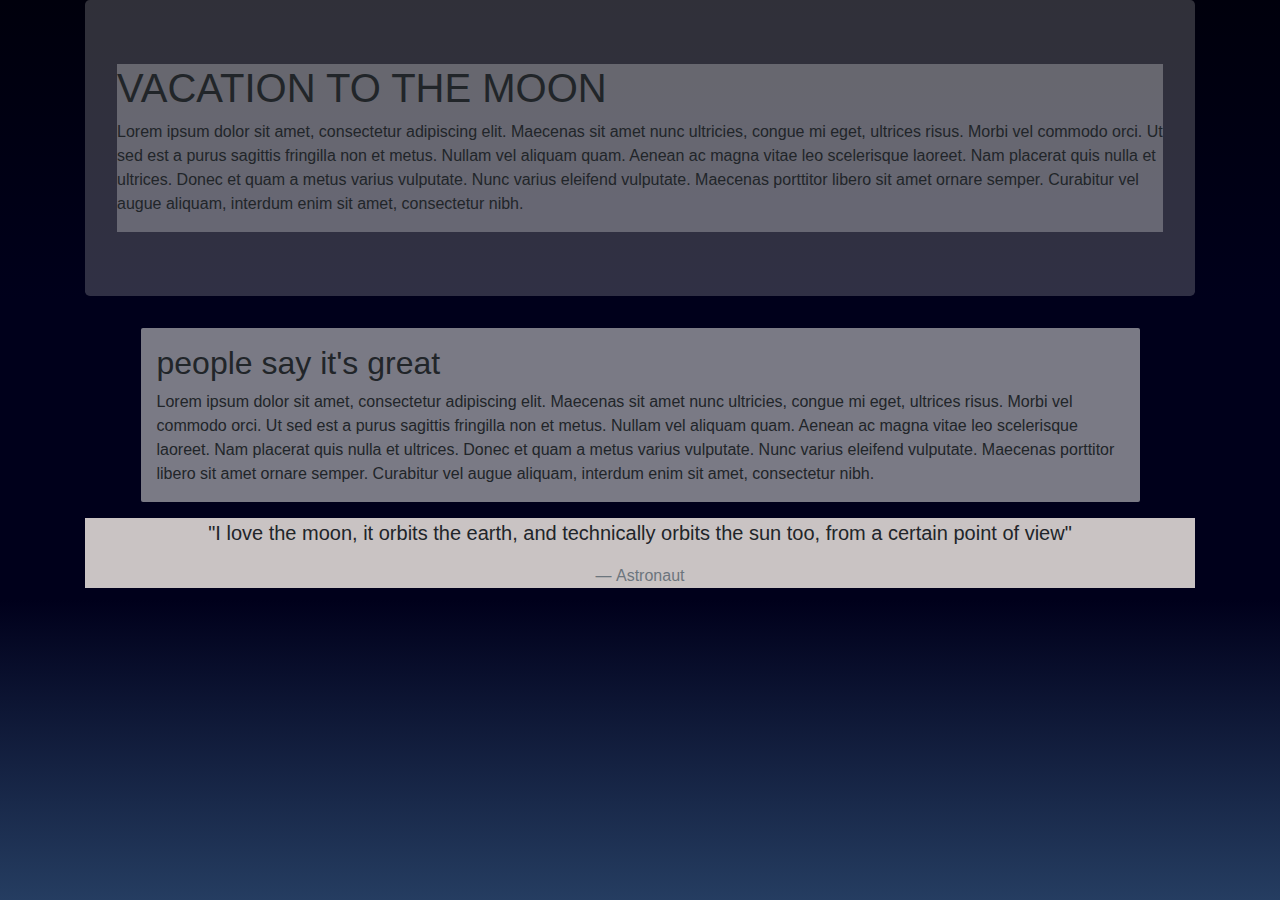
==== index.html @ 0f013e55 "renamed vacation-website.html to index.html" ====
<!DOCTYPE html>
<html lang="en">
  <head>
    <meta charset="UTF-8">
    <meta http-equiv="X-UA-Compatible" content="IE=edge">
    <meta name="viewport" content="width=device-width, initial-scale=1.0">

    <link href="css/bootstrap.css" rel="stylesheet" type="text/css">
    <link href="css/styles.css" rel="stylesheet" type="text/css">

    <title>Moon Vacation</title>
  </head>
  <body>
    <div class="container">
        
      <div class="jumbotron moon">
        <div class="frosted">
            <h1>VACATION TO THE MOON</h1>
            <p> 
              Lorem ipsum dolor sit amet, consectetur adipiscing elit. Maecenas sit amet nunc ultricies, congue mi eget, ultrices risus. Morbi vel commodo orci. Ut sed est a purus sagittis fringilla non et metus. Nullam vel aliquam quam. Aenean ac magna vitae leo scelerisque laoreet. Nam placerat quis nulla et ultrices. Donec et quam a metus varius vulputate. Nunc varius eleifend vulputate. Maecenas porttitor libero sit amet ornare semper. Curabitur vel augue aliquam, interdum enim sit amet, consectetur nibh.
            </p>
            <!-- <img src="images/moon.jpg"> -->
        </div>
      </div>
<!--       
      <div class="moonpic">
        
      </div> -->


      <div class="container glass">
        <h2>people say it's great</h2>
        Lorem ipsum dolor sit amet, consectetur adipiscing elit. Maecenas sit amet nunc ultricies, congue mi eget, ultrices risus. Morbi vel commodo orci. Ut sed est a purus sagittis fringilla non et metus. Nullam vel aliquam quam. Aenean ac magna vitae leo scelerisque laoreet. Nam placerat quis nulla et ultrices. Donec et quam a metus varius vulputate. Nunc varius eleifend vulputate. Maecenas porttitor libero sit amet ornare semper. Curabitur vel augue aliquam, interdum enim sit amet, consectetur nibh.
      </div>

      <blockquote class="blockquote text-center Thing">
        <p>"I love the moon, it orbits the earth, and technically orbits the sun too, from a certain point of view"</p>
        <footer class="blockquote-footer">Astronaut</footer>
      </blockquote>
    </div>
  </body>
</html>
---- css/styles.css ----
.Thing {
  background-color: rgb(201, 195, 195);
}

body {
  background-image: linear-gradient(rgb(0, 0, 12), rgb(0, 0, 27), rgb(0, 0, 27), rgb(37, 61, 97));
  /* overflow: scroll; */
}

.glass {
  background-color: rgba(218, 218, 218, 0.562);
  margin: 1em auto;
  padding: 1em;
  border-radius: .125em;
  width: 90%;
  
}
.frosted {
  background-color: rgba(214, 214, 214, 0.336);
  width: 100%;
  height: 100%;
  margin: 0;
  padding:auto;
}

.moon {
  background-image: url(../images/moon.jpg);
  background-size: cover;
  background-repeat: no-repeat;
  background-color: rgba(218, 218, 218, 0.219);
  display: flex;
  align-items: center;
}
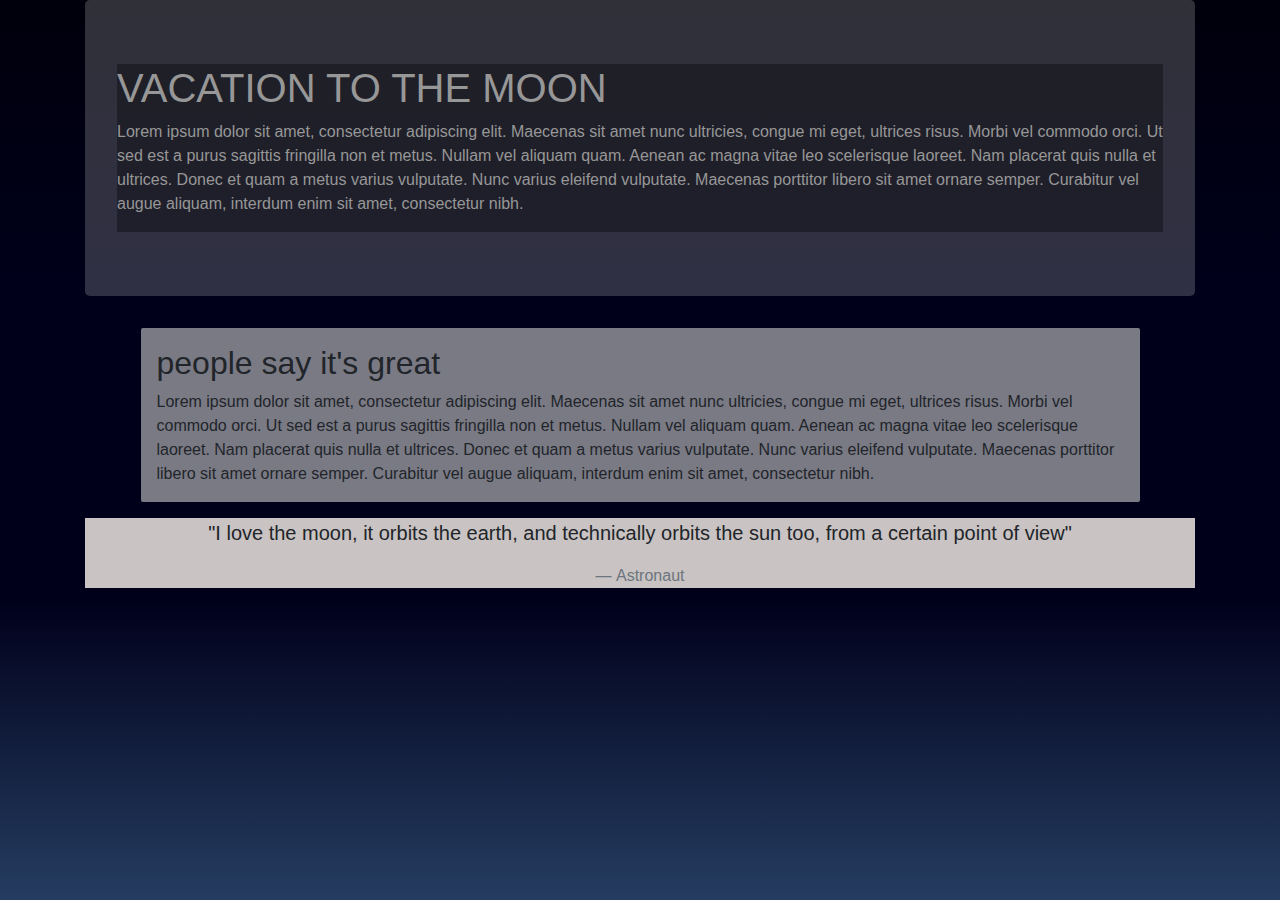
==== commit f5a9532a: "changed Styling on frosted div" ====
--- a/index.html
+++ b/index.html
@@ -19,20 +19,13 @@
             <p> 
               Lorem ipsum dolor sit amet, consectetur adipiscing elit. Maecenas sit amet nunc ultricies, congue mi eget, ultrices risus. Morbi vel commodo orci. Ut sed est a purus sagittis fringilla non et metus. Nullam vel aliquam quam. Aenean ac magna vitae leo scelerisque laoreet. Nam placerat quis nulla et ultrices. Donec et quam a metus varius vulputate. Nunc varius eleifend vulputate. Maecenas porttitor libero sit amet ornare semper. Curabitur vel augue aliquam, interdum enim sit amet, consectetur nibh.
             </p>
-            <!-- <img src="images/moon.jpg"> -->
         </div>
       </div>
-<!--       
-      <div class="moonpic">
-        
-      </div> -->
-
-
       <div class="container glass">
         <h2>people say it's great</h2>
         Lorem ipsum dolor sit amet, consectetur adipiscing elit. Maecenas sit amet nunc ultricies, congue mi eget, ultrices risus. Morbi vel commodo orci. Ut sed est a purus sagittis fringilla non et metus. Nullam vel aliquam quam. Aenean ac magna vitae leo scelerisque laoreet. Nam placerat quis nulla et ultrices. Donec et quam a metus varius vulputate. Nunc varius eleifend vulputate. Maecenas porttitor libero sit amet ornare semper. Curabitur vel augue aliquam, interdum enim sit amet, consectetur nibh.
       </div>
-
+      <div></div>
       <blockquote class="blockquote text-center Thing">
         <p>"I love the moon, it orbits the earth, and technically orbits the sun too, from a certain point of view"</p>
         <footer class="blockquote-footer">Astronaut</footer>
--- a/css/styles.css
+++ b/css/styles.css
@@ -4,6 +4,7 @@
 
 body {
   background-image: linear-gradient(rgb(0, 0, 12), rgb(0, 0, 27), rgb(0, 0, 27), rgb(37, 61, 97));
+
   /* overflow: scroll; */
 }
 
@@ -16,11 +17,12 @@
   
 }
 .frosted {
-  background-color: rgba(214, 214, 214, 0.336);
+  background-color: rgba(0, 0, 0, 0.336);
   width: 100%;
   height: 100%;
   margin: 0;
   padding:auto;
+  color: rgb(151, 151, 151);
 }
 
 .moon {
@@ -30,4 +32,7 @@
   background-color: rgba(218, 218, 218, 0.219);
   display: flex;
   align-items: center;
-}+}
+.container {
+  display: block;
+}
